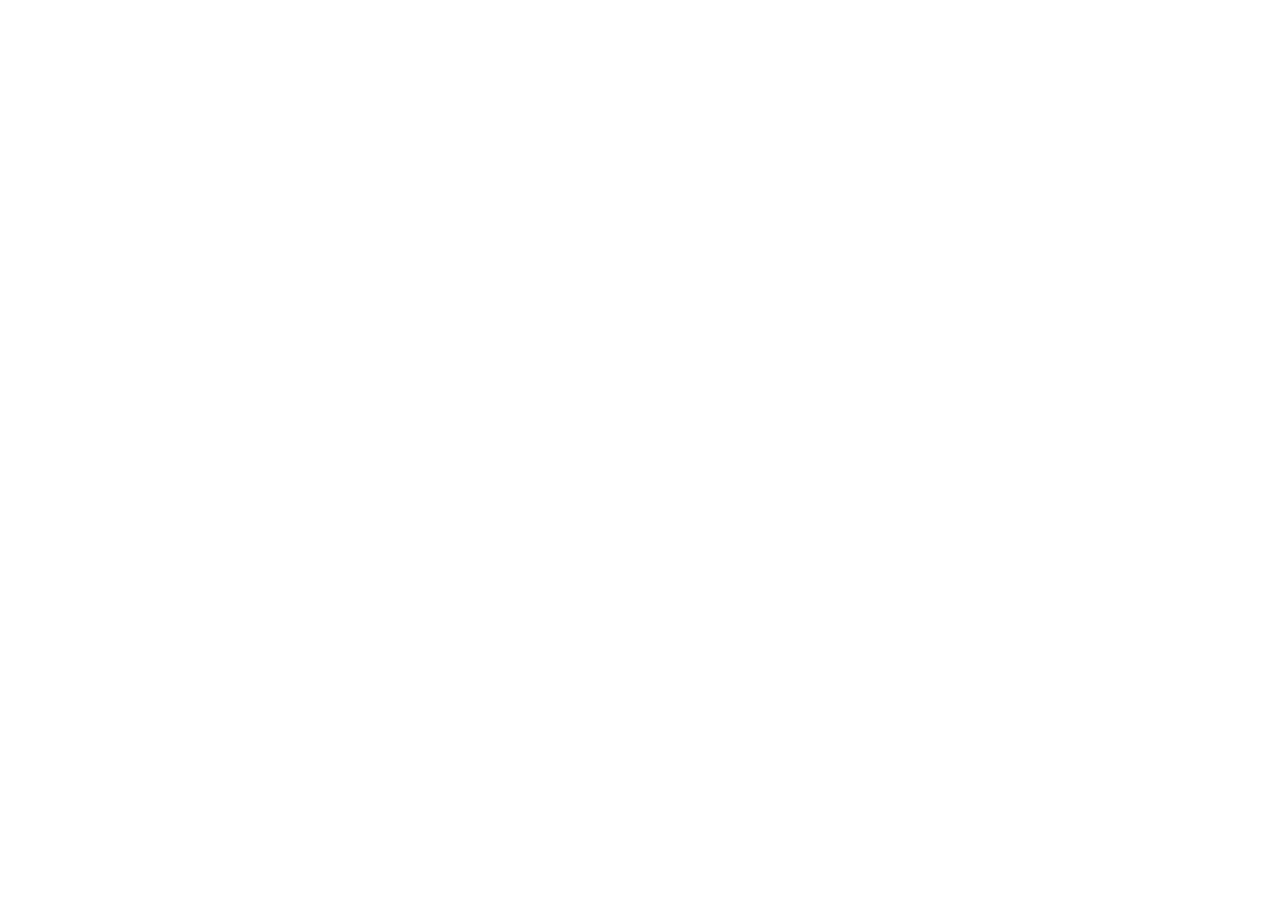
==== tmpl/equality.html @ 9d0e7cd2 "telechargement des images" ====
<!DOCTYPE html>
<html lang="en">

<head>
    <meta charset="UTF-8">
    <meta name="viewport" content="width=device-width, initial-scale=1.0">
    <title>Hangman-Web
        <img src="/image/icon.png">
    </title>
    <link rel="stylesheet" href="styles.css">
    <link rel="shortcut icon" href="./image/icon.png" type="image/x-icon">


</html>
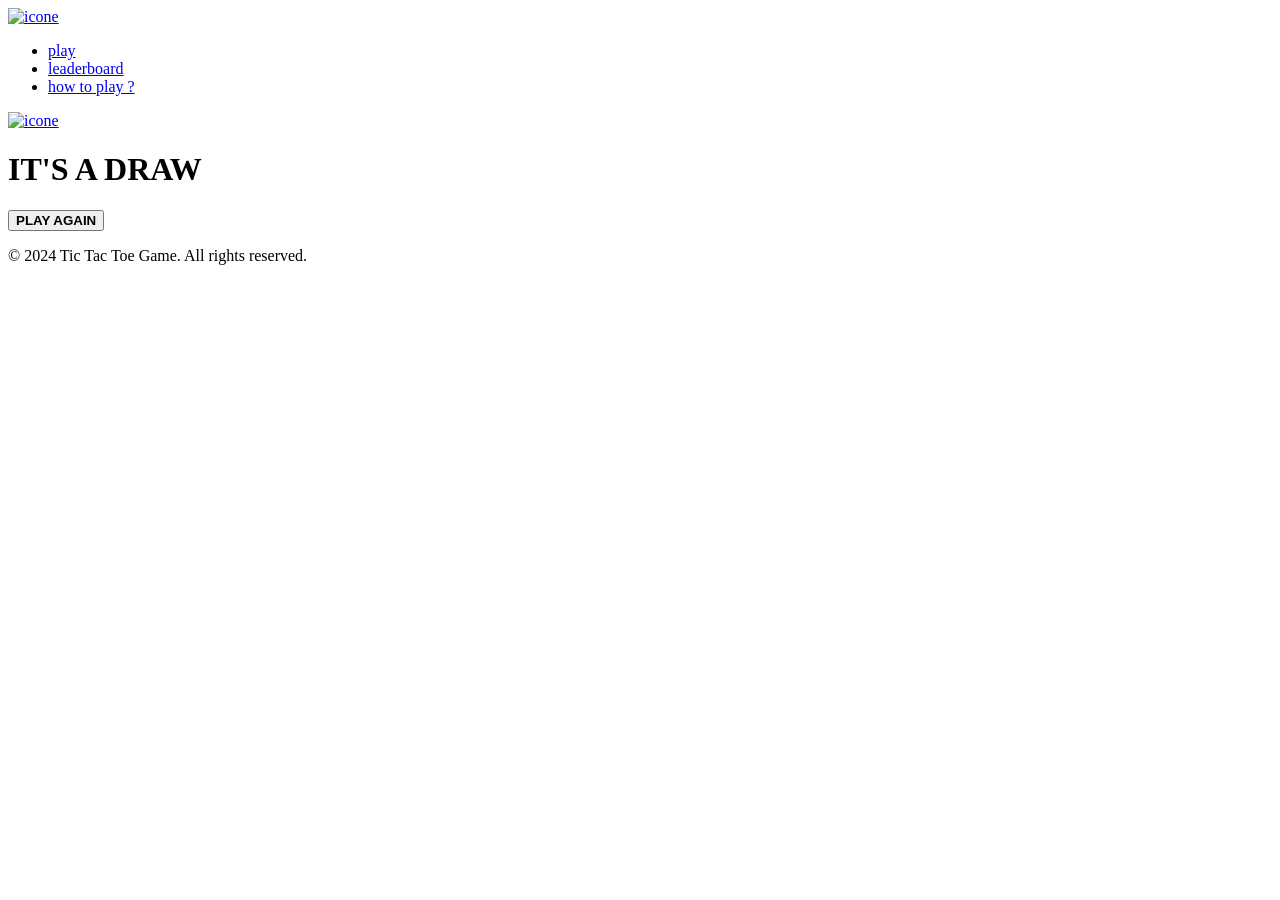
==== commit ce80e261: "m" ====
--- a/tmpl/equality.html
+++ b/tmpl/equality.html
@@ -1,14 +1,63 @@
 <!DOCTYPE html>
 <html lang="en">
+<head>
+    <meta charset="UTF-8" />
+    <meta name="viewport" content="width=device-width, initial-scale=1.0" />
+    <!-- Name of the site -->
+    <title>TIC TAC TOE</title>
+    <!-- CSS -->
+    <link rel="stylesheet" href="./static/equality.css" />
+    <!-- Icon of the site -->
+    <link rel="shortcut icon" href="./img/logo.png" />
+</head>
 
-<head>
-    <meta charset="UTF-8">
-    <meta name="viewport" content="width=device-width, initial-scale=1.0">
-    <title>Hangman-Web
-        <img src="/image/icon.png">
-    </title>
-    <link rel="stylesheet" href="styles.css">
-    <link rel="shortcut icon" href="./image/icon.png" type="image/x-icon">
+<body>
+    <header>
+        <!-- Icon home -->
+        <div class="icone">
+            <a href="/home">
+                <img src="./img/icone.jpg" alt="icone" height="75" />
+            </a>
+        </div>
 
+        <!-- Navbar -->
+        <div>
+            <ul class="navbar">
+                <li class="nav-item">
+                    <a href="/game">play</a>
+                </li>
+                <li class="nav-item">
+                    <a href="/leaderboard">leaderboard</a>
+                </li>
+                <li class="nav-item">
+                    <a href="/rules">how to play ?</a>
+                </li>
+            </ul>
+        </div>
 
-</html>+        <!-- Icon profile -->
+        <div class="icone">
+            <a href="/profil">
+                <img src="./img/icone-profil.png" alt="icone" height="50" />
+            </a>
+        </div>
+    </header>
+
+    <!-- title -->
+    <div class="title">
+        <h1>IT'S A DRAW</h1>
+    </div>
+
+    <!-- button play again -->
+    <div class="play">
+        <form action="/game" method="post">
+            <button><strong>PLAY AGAIN</strong></button>
+        </form>
+    </div>
+
+    <!-- footer -->
+    <footer>
+        <p>&copy; 2024 Tic Tac Toe Game. All rights reserved.</p>
+    </footer>
+</body>
+</html>
